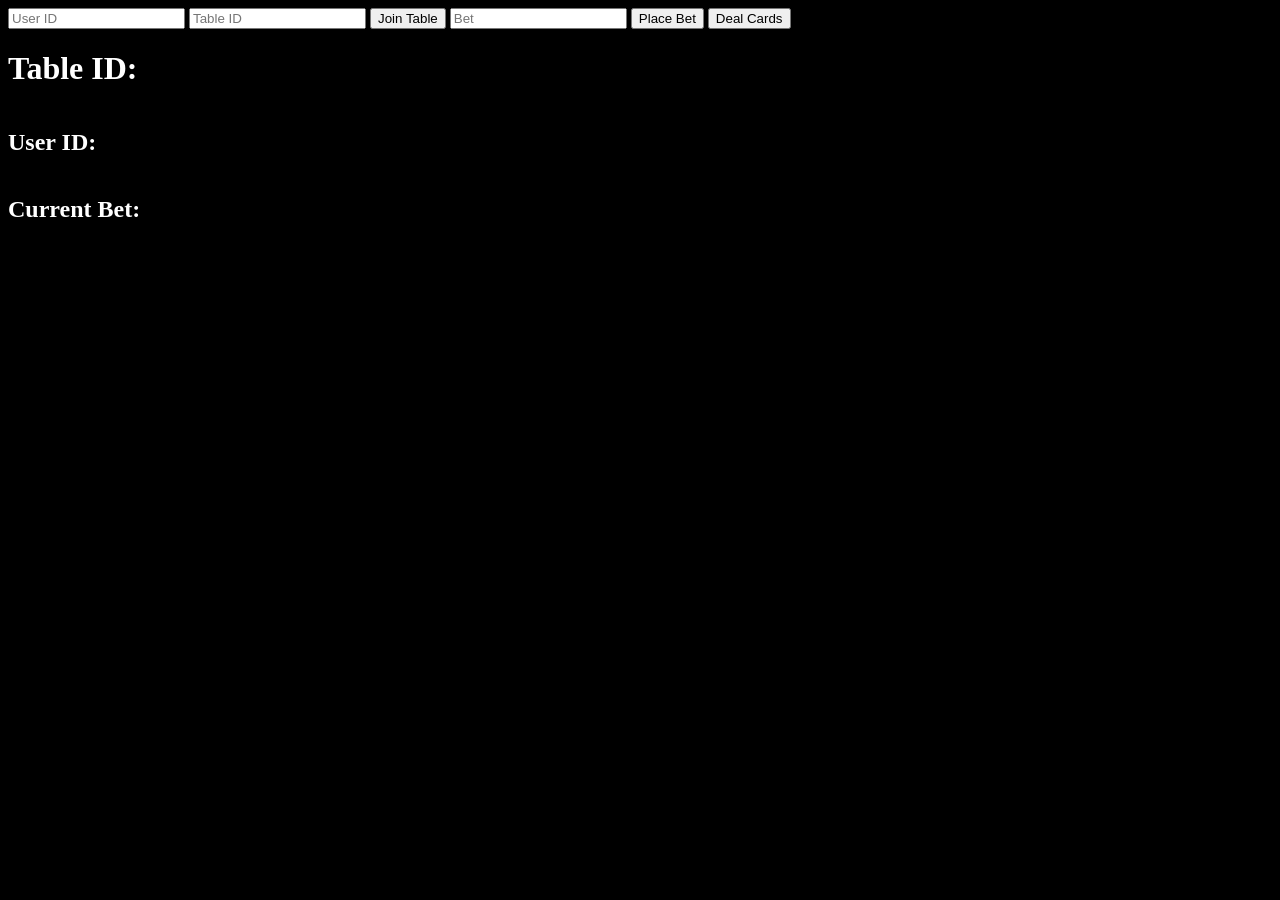
==== src/server/html/games/blackjack.html @ 9aaa8435 "Added card dealing functionality to blackjack" ====
<!DOCTYPE html>
<html>
    <head>
        <title>Blackjack</title>

        <script src="./common/cards.js" type="text/javascript"></script>

        <script>
            const submitData = async (path, data) => {
                try {
                    const res = await fetch(path, {
                        method: "POST",
                        body: JSON.stringify(data),
                        headers: {
                            "Content-type": "application/json",
                        },
                    });

                    const reader = res.body.getReader();

                    const rawData = [];
                    let { done, value } = await reader.read();

                    if(value != null) {
                        rawData.push(value);
                    }

                    // TODO: This is causing issues with reading forever
                    // while(!done) {
                    //     ({ done, value } = await reader.read());
                    //
                    //     if(value != null)
                    //         rawData.push(value);
                    // }

                    const parsedData = [];

                    for(let i = 0; i < rawData.length; i++) {
                        const chunkString = new TextDecoder().decode(rawData[i]);

                        parsedData.push(JSON.parse(chunkString));
                    }

                    return parsedData;
                } catch(err) {
                    console.error("Unable to fetch server data: ", err);
                }
            }

            const joinTable = async () => {
                const userID = document.getElementById("user-id-input").value;
                const tableID = document.getElementById("table-id-input").value;

                const data = {
                    userID: userID,
                    tableID: tableID,
                };

                const res = (await submitData("http://localhost:3000/routes/games/blackjack/join-table", data))[0];

                document.getElementById("table-id").innerText = res.tableID;
                document.getElementById("user-id").innerText = res.userID;
            }

            const placeBet = async () => {
                const userID = document.getElementById("user-id-input").value;
                const tableID = document.getElementById("table-id-input").value;
                const bet = document.getElementById("bet-value-input").value;

                const data = {
                    userID: userID,
                    tableID: tableID,
                    bet: bet,
                };

                const res = (await submitData("http://localhost:3000/routes/games/blackjack/bet", data))[0];

                document.getElementById("table-id").innerText = res.tableID;
                document.getElementById("user-id").innerText = res.userID;
                document.getElementById("bet-value").innerText = res.bet;
            }

            const dealCards = async () => {
                const userID = document.getElementById("user-id-input").value;
                const tableID = document.getElementById("table-id-input").value;

                const data = {
                    userID: userID,
                    tableID: tableID,
                };

                const res = (await submitData("http://localhost:3000/routes/games/blackjack/deal-cards", data))[0];

                const cards = parseCardIndexString(res.cards);

                document.getElementById("card-table").innerHTML = '';

                for(let i = 0; i < cards.length; i++) {
                    generateCardGraphic(cards[i]);
                }
            }
        </script>
    </head>

    <body style="background-color: black; color: white;">
        <input id="user-id-input" placeholder="User ID"/>
        <input id="table-id-input" placeholder="Table ID"/>
        <button onclick="joinTable()">Join Table</button>
        <input id="bet-value-input" placeholder="Bet" type="number"/>
        <button onclick="placeBet()">Place Bet</button>

        <button onclick="dealCards()">Deal Cards</button>

        <br/>

        <h1 style="display: inline-block;">Table ID:&nbsp;</h1><h1 id="table-id" style="display: inline-block;"></h1>
        <br/>
        <h2 style="display: inline-block;">User ID:&nbsp;</h2><h2 id="user-id" style="display: inline-block;"></h2>
        <br/>
        <h2 style="display: inline-block">Current Bet:&nbsp;</h2><h2 id="bet-value" style="display: inline-block;"></h2>

        <br/>
        <br/>
        <div id="card-table"></div>
    </body>
</html>
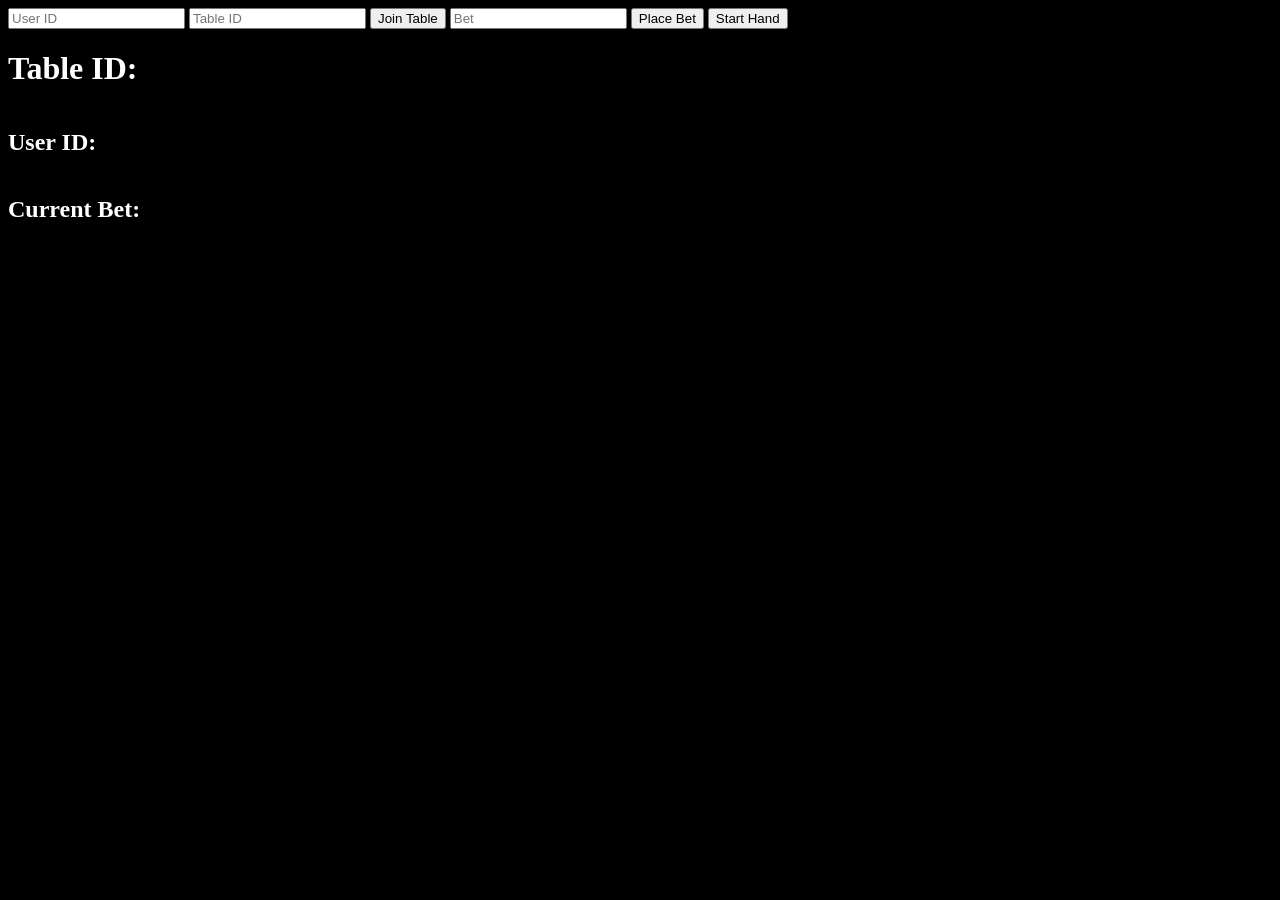
==== commit 33c2ad18: "Established first round logic for blackjack" ====
--- a/src/server/html/games/blackjack.html
+++ b/src/server/html/games/blackjack.html
@@ -80,7 +80,7 @@
                 document.getElementById("bet-value").innerText = res.bet;
             }
 
-            const dealCards = async () => {
+            const startHand = async () => {
                 const userID = document.getElementById("user-id-input").value;
                 const tableID = document.getElementById("table-id-input").value;
 
@@ -89,14 +89,29 @@
                     tableID: tableID,
                 };
 
-                const res = (await submitData("http://localhost:3000/routes/games/blackjack/deal-cards", data))[0];
+                const res = (await submitData("http://localhost:3000/routes/games/blackjack/start-hand", data))[0];
 
-                const cards = parseCardIndexString(res.cards);
+                const users = res.users.split(',');
+                const dealerCards = parseCardIndexString(res.dealerCards);
+                const userCards = parseCardIndexString(res.userCards);
 
-                document.getElementById("card-table").innerHTML = '';
+                document.getElementById("dealer-card-table").innerHTML = '';
+                document.getElementById("user-card-table").innerHTML = '';
 
-                for(let i = 0; i < cards.length; i++) {
-                    generateCardGraphic(cards[i]);
+                for(let i = 0; i < users.length; i++) {
+                    const newHand = document.createElement("div");
+                    newHand.id = "player-" + users[i] + "-cards";
+                    document.getElementById("user-card-table").appendChild(newHand);
+                }
+
+                generateCardGraphic(dealerCards[0], "dealer-card-table");
+
+                for(let i = 0; i < userCards.length; i += 2) {
+                    generateCardGraphic(userCards[i], "player-" + users[Math.floor(i/2)] + "-cards");
+                }
+
+                for(let i = 1; i < userCards.length; i += 2) {
+                    generateCardGraphic(userCards[i], "player-" + users[Math.floor(i/2)] + "-cards");
                 }
             }
         </script>
@@ -109,7 +124,7 @@
         <input id="bet-value-input" placeholder="Bet" type="number"/>
         <button onclick="placeBet()">Place Bet</button>
 
-        <button onclick="dealCards()">Deal Cards</button>
+        <button onclick="startHand()">Start Hand</button>
 
         <br/>
 
@@ -121,6 +136,7 @@
 
         <br/>
         <br/>
-        <div id="card-table"></div>
+        <div id="dealer-card-table"></div>
+        <div id="user-card-table"></div>
     </body>
 </html>
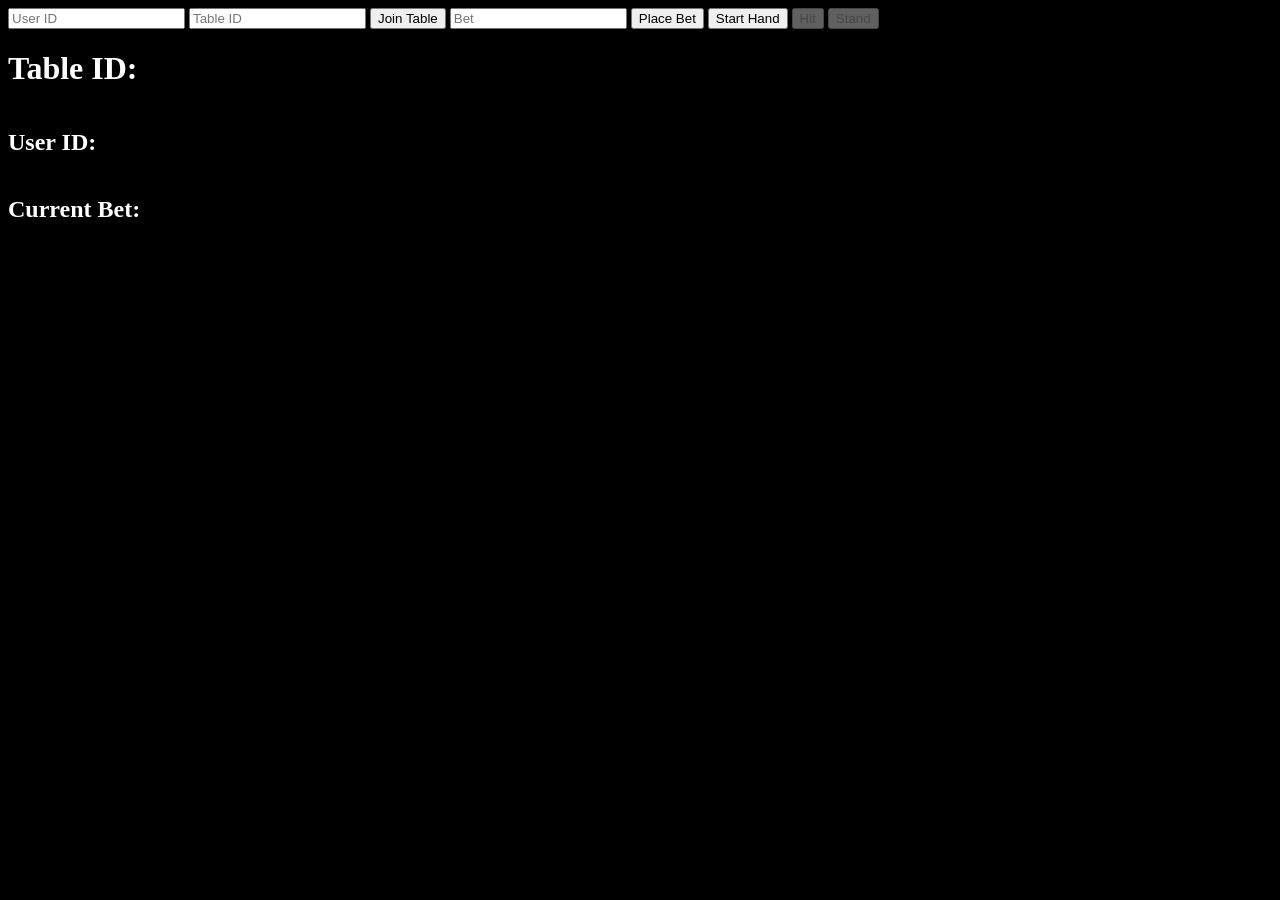
==== commit 64624377: "Abstracted blackjack into separate files" ====
--- a/src/server/html/games/blackjack.html
+++ b/src/server/html/games/blackjack.html
@@ -113,6 +113,17 @@
                 for(let i = 1; i < userCards.length; i += 2) {
                     generateCardGraphic(userCards[i], "player-" + users[Math.floor(i/2)] + "-cards");
                 }
+
+                document.getElementById("hit-button").disabled = false;
+                document.getElementById("stand-button").disabled = false;
+            }
+
+            const hit = async () => {
+
+            }
+
+            const stand = async () => {
+
             }
         </script>
     </head>
@@ -125,6 +136,9 @@
         <button onclick="placeBet()">Place Bet</button>
 
         <button onclick="startHand()">Start Hand</button>
+
+        <button disabled id="hit-button" onclick="hit()">Hit</button>
+        <button disabled id="stand-button" onclick="stand()">Stand</button>
 
         <br/>
 
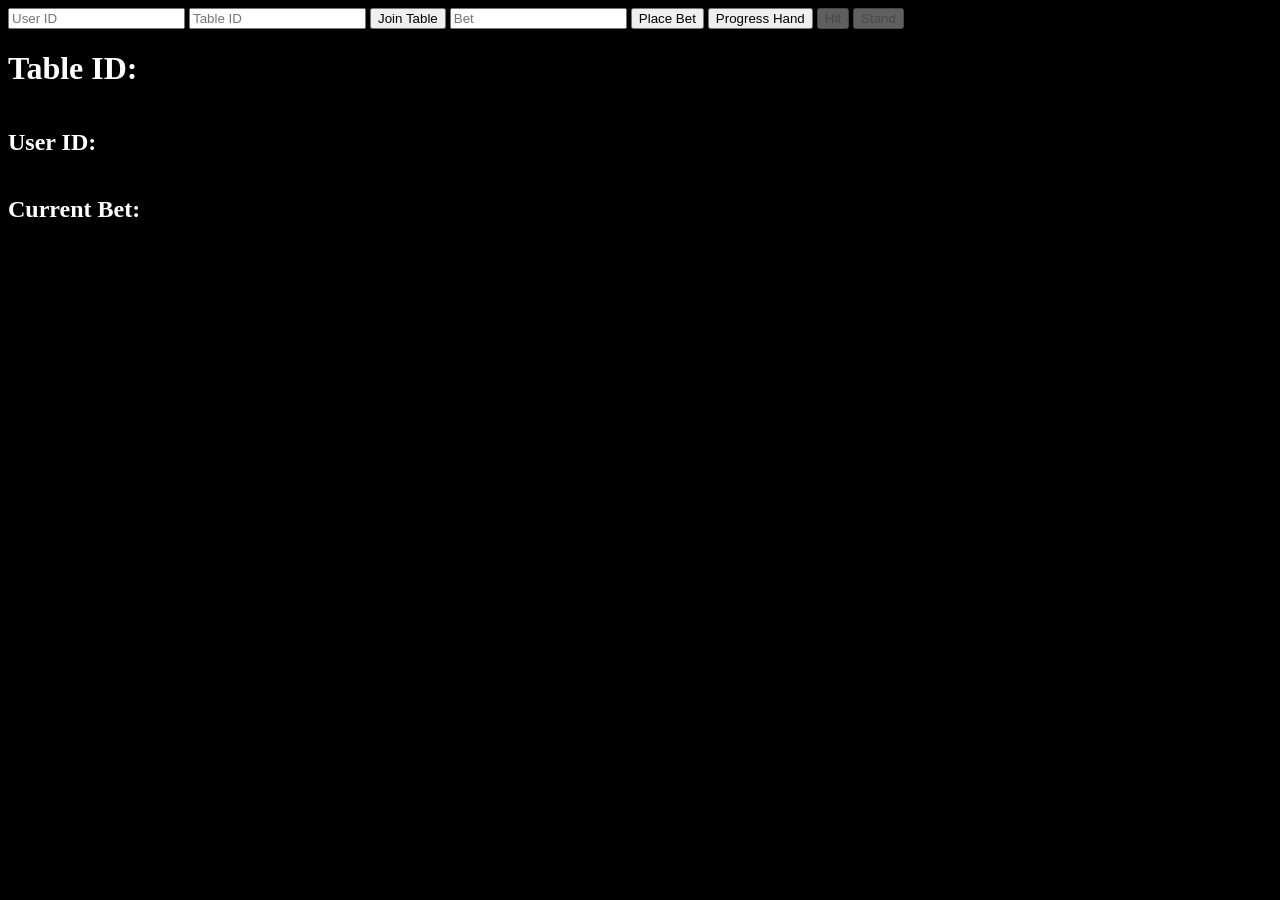
==== commit 0136687e: "Blackjack is somewhat playable" ====
--- a/src/server/html/games/blackjack.html
+++ b/src/server/html/games/blackjack.html
@@ -80,20 +80,11 @@
                 document.getElementById("bet-value").innerText = res.bet;
             }
 
-            const startHand = async () => {
-                const userID = document.getElementById("user-id-input").value;
-                const tableID = document.getElementById("table-id-input").value;
-
-                const data = {
-                    userID: userID,
-                    tableID: tableID,
-                };
-
-                const res = (await submitData("http://localhost:3000/routes/games/blackjack/start-hand", data))[0];
-
-                const users = res.users.split(',');
-                const dealerCards = parseCardIndexString(res.dealerCards);
-                const userCards = parseCardIndexString(res.userCards);
+            const redealCards = data => {
+                const users = data.users.split(',');
+                const dealerCards = parseCardIndexString(data.dealerCards);
+                const userCards = parseCardIndexString(data.userCards);
+                const userCardCounts = data.userCardCounts.split(',');
 
                 document.getElementById("dealer-card-table").innerHTML = '';
                 document.getElementById("user-card-table").innerHTML = '';
@@ -104,26 +95,69 @@
                     document.getElementById("user-card-table").appendChild(newHand);
                 }
 
-                generateCardGraphic(dealerCards[0], "dealer-card-table");
-
-                for(let i = 0; i < userCards.length; i += 2) {
-                    generateCardGraphic(userCards[i], "player-" + users[Math.floor(i/2)] + "-cards");
+                for(let i = 0; i < dealerCards.length; i++) {
+                    generateCardGraphic(dealerCards[i], "dealer-card-table");
                 }
 
-                for(let i = 1; i < userCards.length; i += 2) {
-                    generateCardGraphic(userCards[i], "player-" + users[Math.floor(i/2)] + "-cards");
+                let k = 0;
+                for(let i = 0; i < users.length; i++) {
+                    for(let j = 0; j < userCardCounts[i]; j++) {
+                        generateCardGraphic(userCards[k], "player-" + users[i] + "-cards");
+
+                        k++;
+                    }
                 }
+            }
+
+            const progressHand = async () => {
+                const userID = document.getElementById("user-id-input").value;
+                const tableID = document.getElementById("table-id-input").value;
+
+                const data = {
+                    userID: userID,
+                    tableID: tableID,
+                };
+
+                const res = (await submitData("http://localhost:3000/routes/games/blackjack/progress-hand", data))[0];
+
+                console.log(res);
+
+                redealCards(res);
 
                 document.getElementById("hit-button").disabled = false;
                 document.getElementById("stand-button").disabled = false;
             }
 
             const hit = async () => {
+                const userID = document.getElementById("user-id-input").value;
+                const tableID = document.getElementById("table-id-input").value;
 
+                const data = {
+                    userID: userID,
+                    tableID: tableID,
+                };
+
+                const res = (await submitData("http://localhost:3000/routes/games/blackjack/hit", data))[0];
+
+                console.log(res);
+
+                redealCards(res);
             }
 
             const stand = async () => {
+                const userID = document.getElementById("user-id-input").value;
+                const tableID = document.getElementById("table-id-input").value;
 
+                const data = {
+                    userID: userID,
+                    tableID: tableID,
+                };
+
+                const res = (await submitData("http://localhost:3000/routes/games/blackjack/stand", data))[0];
+
+                console.log(res);
+
+                redealCards(res);
             }
         </script>
     </head>
@@ -135,7 +169,7 @@
         <input id="bet-value-input" placeholder="Bet" type="number"/>
         <button onclick="placeBet()">Place Bet</button>
 
-        <button onclick="startHand()">Start Hand</button>
+        <button onclick="progressHand()">Progress Hand</button>
 
         <button disabled id="hit-button" onclick="hit()">Hit</button>
         <button disabled id="stand-button" onclick="stand()">Stand</button>
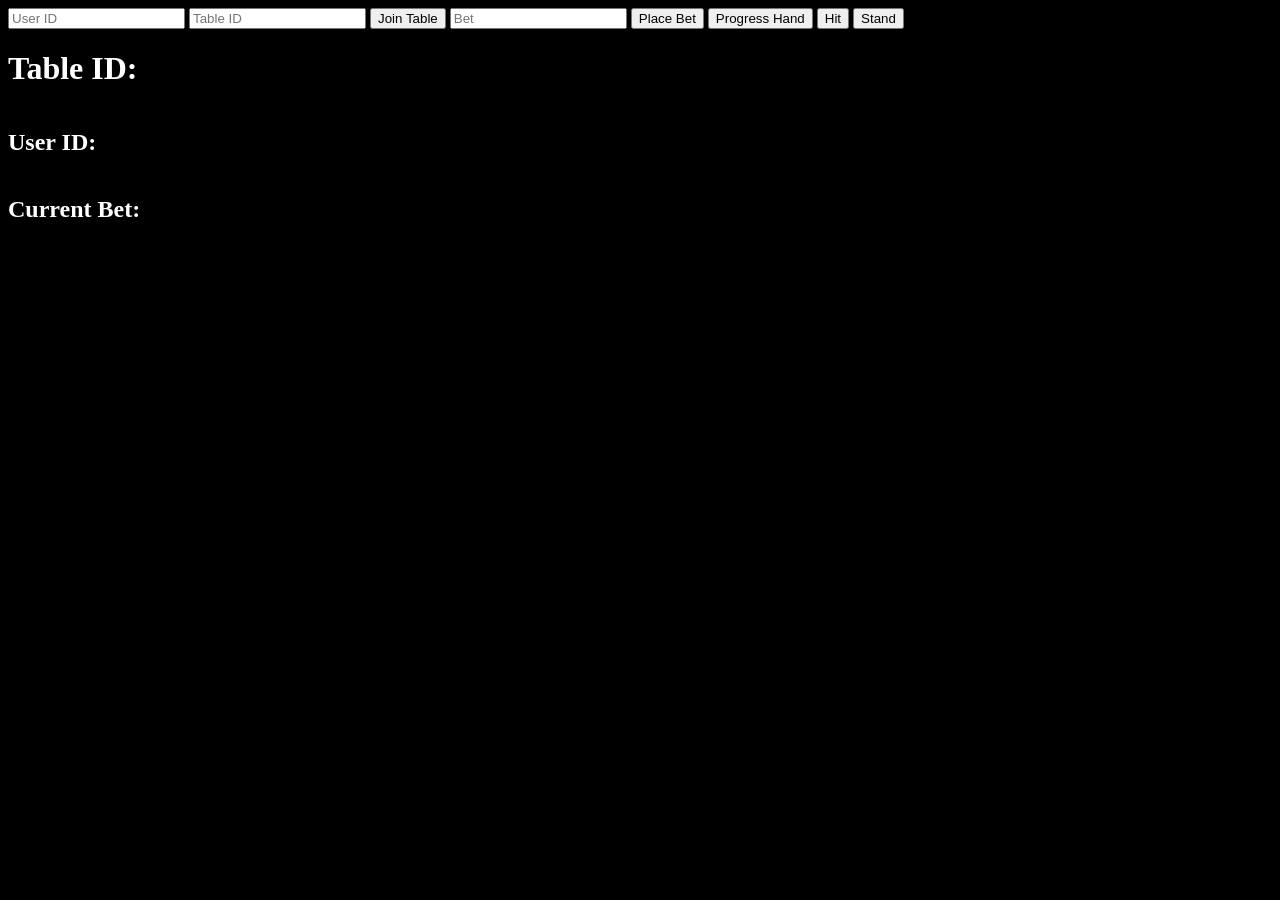
==== commit 96b76fb0: "Updated blackjack to use new JSON API" ====
--- a/src/server/html/games/blackjack.html
+++ b/src/server/html/games/blackjack.html
@@ -1,190 +1,192 @@
 <!DOCTYPE html>
 <html>
-    <head>
-        <title>Blackjack</title>
 
-        <script src="./common/cards.js" type="text/javascript"></script>
+<head>
+    <title>Blackjack</title>
 
-        <script>
-            const submitData = async (path, data) => {
-                try {
-                    const res = await fetch(path, {
-                        method: "POST",
-                        body: JSON.stringify(data),
-                        headers: {
-                            "Content-type": "application/json",
-                        },
-                    });
+    <script src="./common/cards.js" type="text/javascript"></script>
 
-                    const reader = res.body.getReader();
+    <script>
+        const submitData = async (path, data) => {
+            try {
+                const res = await fetch(path, {
+                    method: "POST",
+                    body: JSON.stringify(data),
+                    headers: {
+                        "Content-type": "application/json",
+                    },
+                });
 
-                    const rawData = [];
-                    let { done, value } = await reader.read();
+                const reader = res.body.getReader();
 
-                    if(value != null) {
-                        rawData.push(value);
-                    }
+                const rawData = [];
+                let {done, value} = await reader.read();
 
-                    // TODO: This is causing issues with reading forever
-                    // while(!done) {
-                    //     ({ done, value } = await reader.read());
-                    //
-                    //     if(value != null)
-                    //         rawData.push(value);
-                    // }
+                if (value != null) {
+                    rawData.push(value);
+                }
 
-                    const parsedData = [];
+                // TODO: This is causing issues with reading forever
+                // while(!done) {
+                //     ({ done, value } = await reader.read());
+                //
+                //     if(value != null)
+                //         rawData.push(value);
+                // }
 
-                    for(let i = 0; i < rawData.length; i++) {
-                        const chunkString = new TextDecoder().decode(rawData[i]);
+                const parsedData = [];
 
-                        parsedData.push(JSON.parse(chunkString));
-                    }
+                for (let i = 0; i < rawData.length; i++) {
+                    const chunkString = new TextDecoder().decode(rawData[i]);
 
-                    return parsedData;
-                } catch(err) {
-                    console.error("Unable to fetch server data: ", err);
+                    parsedData.push(JSON.parse(chunkString));
+                }
+
+                return parsedData;
+            } catch (err) {
+                console.error("Unable to fetch server data: ", err);
+            }
+        }
+
+        const joinTable = async () => {
+            const userID = document.getElementById("user-id-input").value;
+            const tableID = document.getElementById("table-id-input").value;
+
+            const data = {
+                userID: userID,
+                tableID: tableID,
+            };
+
+            const res = (await submitData("http://localhost:3000/routes/games/blackjack/join-table", data))[0];
+
+            document.getElementById("table-id").innerText = res.tableID;
+            document.getElementById("user-id").innerText = res.userID;
+        }
+
+        const placeBet = async () => {
+            const userID = document.getElementById("user-id-input").value;
+            const tableID = document.getElementById("table-id-input").value;
+            const bet = document.getElementById("bet-value-input").value;
+
+            const data = {
+                userID: userID,
+                tableID: tableID,
+                bet: Number(bet),
+            };
+
+            const res = (await submitData("http://localhost:3000/routes/games/blackjack/bet", data))[0];
+
+            document.getElementById("table-id").innerText = res.tableID;
+            document.getElementById("user-id").innerText = res.userID;
+            document.getElementById("bet-value").innerText = res.bet;
+        }
+
+        const redealCards = data => {
+            const users = data.users;
+            const dealerCards = data.dealerCards;
+
+            document.getElementById("dealer-card-table").innerHTML = '';
+            document.getElementById("user-card-table").innerHTML = '';
+
+            for (let i = 0; i < users.length; i++) {
+                const newHandLabel = document.createElement("div");
+
+                newHandLabel.innerText = users[i].id + "'s Hand:";
+
+                document.getElementById("user-card-table").appendChild(newHandLabel);
+
+                const newHand = document.createElement("div");
+
+                newHand.id = "player-" + users[i].id + "-cards";
+
+                document.getElementById("user-card-table").appendChild(newHand);
+            }
+
+            for (let i = 0; i < dealerCards.length; i++) {
+                generateCardGraphic(dealerCards[i], "dealer-card-table");
+            }
+
+            let k = 0;
+            for (let i = 0; i < users.length; i++) {
+                for (let j = 0; j < users[i].hand.length; j++) {
+                    generateCardGraphic(users[i].hand[j], "player-" + users[i].id + "-cards");
+
+                    k++;
                 }
             }
+        }
 
-            const joinTable = async () => {
-                const userID = document.getElementById("user-id-input").value;
-                const tableID = document.getElementById("table-id-input").value;
+        const progressHand = async () => {
+            const userID = document.getElementById("user-id-input").value;
+            const tableID = document.getElementById("table-id-input").value;
 
-                const data = {
-                    userID: userID,
-                    tableID: tableID,
-                };
+            const data = {
+                userID: userID,
+                tableID: tableID,
+            };
 
-                const res = (await submitData("http://localhost:3000/routes/games/blackjack/join-table", data))[0];
+            const res = (await submitData("http://localhost:3000/routes/games/blackjack/progress-hand", data))[0];
 
-                document.getElementById("table-id").innerText = res.tableID;
-                document.getElementById("user-id").innerText = res.userID;
-            }
+            redealCards(res);
+        }
 
-            const placeBet = async () => {
-                const userID = document.getElementById("user-id-input").value;
-                const tableID = document.getElementById("table-id-input").value;
-                const bet = document.getElementById("bet-value-input").value;
+        const hit = async () => {
+            const userID = document.getElementById("user-id-input").value;
+            const tableID = document.getElementById("table-id-input").value;
 
-                const data = {
-                    userID: userID,
-                    tableID: tableID,
-                    bet: bet,
-                };
+            const data = {
+                userID: userID,
+                tableID: tableID,
+            };
 
-                const res = (await submitData("http://localhost:3000/routes/games/blackjack/bet", data))[0];
+            const res = (await submitData("http://localhost:3000/routes/games/blackjack/hit", data))[0];
 
-                document.getElementById("table-id").innerText = res.tableID;
-                document.getElementById("user-id").innerText = res.userID;
-                document.getElementById("bet-value").innerText = res.bet;
-            }
+            redealCards(res);
+        }
 
-            const redealCards = data => {
-                const users = data.users.split(',');
-                const dealerCards = parseCardIndexString(data.dealerCards);
-                const userCards = parseCardIndexString(data.userCards);
-                const userCardCounts = data.userCardCounts.split(',');
+        const stand = async () => {
+            const userID = document.getElementById("user-id-input").value;
+            const tableID = document.getElementById("table-id-input").value;
 
-                document.getElementById("dealer-card-table").innerHTML = '';
-                document.getElementById("user-card-table").innerHTML = '';
+            const data = {
+                userID: userID,
+                tableID: tableID,
+            };
 
-                for(let i = 0; i < users.length; i++) {
-                    const newHand = document.createElement("div");
-                    newHand.id = "player-" + users[i] + "-cards";
-                    document.getElementById("user-card-table").appendChild(newHand);
-                }
+            const res = (await submitData("http://localhost:3000/routes/games/blackjack/stand", data))[0];
 
-                for(let i = 0; i < dealerCards.length; i++) {
-                    generateCardGraphic(dealerCards[i], "dealer-card-table");
-                }
+            redealCards(res);
+        }
+    </script>
+</head>
 
-                let k = 0;
-                for(let i = 0; i < users.length; i++) {
-                    for(let j = 0; j < userCardCounts[i]; j++) {
-                        generateCardGraphic(userCards[k], "player-" + users[i] + "-cards");
+<body style="background-color: black; color: white;">
+    <input id="user-id-input" placeholder="User ID" />
+    <input id="table-id-input" placeholder="Table ID" />
+    <button onclick="joinTable()">Join Table</button>
+    <input id="bet-value-input" placeholder="Bet" type="number" />
+    <button onclick="placeBet()">Place Bet</button>
 
-                        k++;
-                    }
-                }
-            }
+    <button onclick="progressHand()">Progress Hand</button>
 
-            const progressHand = async () => {
-                const userID = document.getElementById("user-id-input").value;
-                const tableID = document.getElementById("table-id-input").value;
+    <button id="hit-button" onclick="hit()">Hit</button>
+    <button id="stand-button" onclick="stand()">Stand</button>
 
-                const data = {
-                    userID: userID,
-                    tableID: tableID,
-                };
+    <br />
 
-                const res = (await submitData("http://localhost:3000/routes/games/blackjack/progress-hand", data))[0];
+    <h1 style="display: inline-block;">Table ID:&nbsp;</h1>
+    <h1 id="table-id" style="display: inline-block;"></h1>
+    <br />
+    <h2 style="display: inline-block;">User ID:&nbsp;</h2>
+    <h2 id="user-id" style="display: inline-block;"></h2>
+    <br />
+    <h2 style="display: inline-block">Current Bet:&nbsp;</h2>
+    <h2 id="bet-value" style="display: inline-block;"></h2>
 
-                console.log(res);
+    <br />
+    <br />
+    <div id="dealer-card-table"></div>
+    <div id="user-card-table"></div>
+</body>
 
-                redealCards(res);
-
-                document.getElementById("hit-button").disabled = false;
-                document.getElementById("stand-button").disabled = false;
-            }
-
-            const hit = async () => {
-                const userID = document.getElementById("user-id-input").value;
-                const tableID = document.getElementById("table-id-input").value;
-
-                const data = {
-                    userID: userID,
-                    tableID: tableID,
-                };
-
-                const res = (await submitData("http://localhost:3000/routes/games/blackjack/hit", data))[0];
-
-                console.log(res);
-
-                redealCards(res);
-            }
-
-            const stand = async () => {
-                const userID = document.getElementById("user-id-input").value;
-                const tableID = document.getElementById("table-id-input").value;
-
-                const data = {
-                    userID: userID,
-                    tableID: tableID,
-                };
-
-                const res = (await submitData("http://localhost:3000/routes/games/blackjack/stand", data))[0];
-
-                console.log(res);
-
-                redealCards(res);
-            }
-        </script>
-    </head>
-
-    <body style="background-color: black; color: white;">
-        <input id="user-id-input" placeholder="User ID"/>
-        <input id="table-id-input" placeholder="Table ID"/>
-        <button onclick="joinTable()">Join Table</button>
-        <input id="bet-value-input" placeholder="Bet" type="number"/>
-        <button onclick="placeBet()">Place Bet</button>
-
-        <button onclick="progressHand()">Progress Hand</button>
-
-        <button disabled id="hit-button" onclick="hit()">Hit</button>
-        <button disabled id="stand-button" onclick="stand()">Stand</button>
-
-        <br/>
-
-        <h1 style="display: inline-block;">Table ID:&nbsp;</h1><h1 id="table-id" style="display: inline-block;"></h1>
-        <br/>
-        <h2 style="display: inline-block;">User ID:&nbsp;</h2><h2 id="user-id" style="display: inline-block;"></h2>
-        <br/>
-        <h2 style="display: inline-block">Current Bet:&nbsp;</h2><h2 id="bet-value" style="display: inline-block;"></h2>
-
-        <br/>
-        <br/>
-        <div id="dealer-card-table"></div>
-        <div id="user-card-table"></div>
-    </body>
 </html>
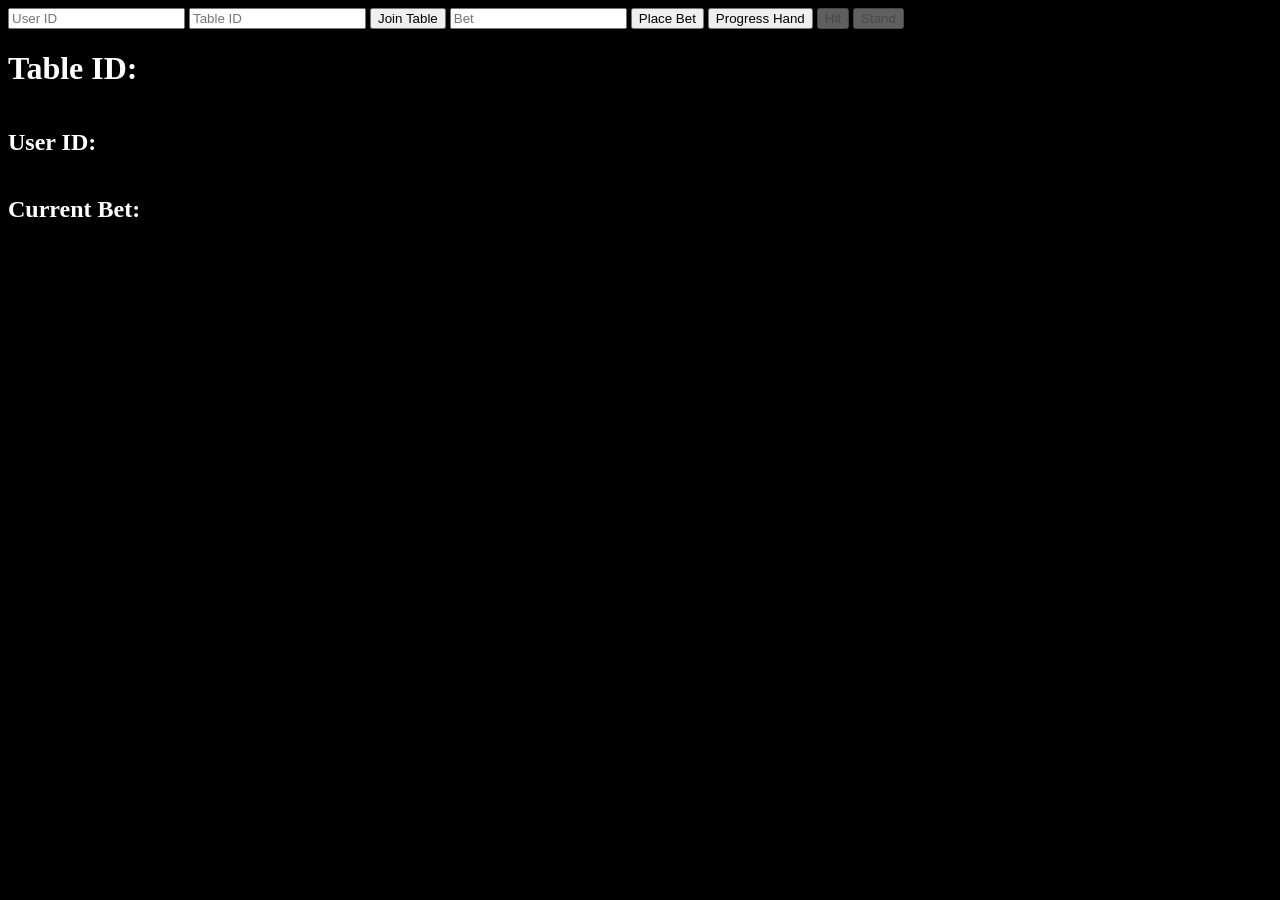
==== commit ec1a47ff: "Real time updates to blackjack" ====
--- a/src/server/html/games/blackjack.html
+++ b/src/server/html/games/blackjack.html
@@ -61,6 +61,8 @@
 
             document.getElementById("table-id").innerText = res.tableID;
             document.getElementById("user-id").innerText = res.userID;
+
+            statusCheck();
         }
 
         const placeBet = async () => {
@@ -156,6 +158,29 @@
             const res = (await submitData("http://localhost:3000/routes/games/blackjack/stand", data))[0];
 
             redealCards(res);
+        }
+
+        const statusCheck = () => {
+            setInterval(async function () {
+                const userID = document.getElementById("user-id-input").value;
+                const tableID = document.getElementById("table-id-input").value;
+
+                const data = {
+                    tableID: tableID,
+                };
+
+                const res = (await submitData("http://localhost:3000/routes/games/blackjack/check-status", data))[0];
+
+                redealCards(res);
+
+                if (res.activeUser.id == userID) {
+                    document.getElementById("hit-button").disabled = false;
+                    document.getElementById("stand-button").disabled = false;
+                } else {
+                    document.getElementById("hit-button").disabled = true;
+                    document.getElementById("stand-button").disabled = true;
+                }
+            }, 100);
         }
     </script>
 </head>
@@ -169,8 +194,8 @@
 
     <button onclick="progressHand()">Progress Hand</button>
 
-    <button id="hit-button" onclick="hit()">Hit</button>
-    <button id="stand-button" onclick="stand()">Stand</button>
+    <button disabled id="hit-button" onclick="hit()">Hit</button>
+    <button disabled id="stand-button" onclick="stand()">Stand</button>
 
     <br />
 
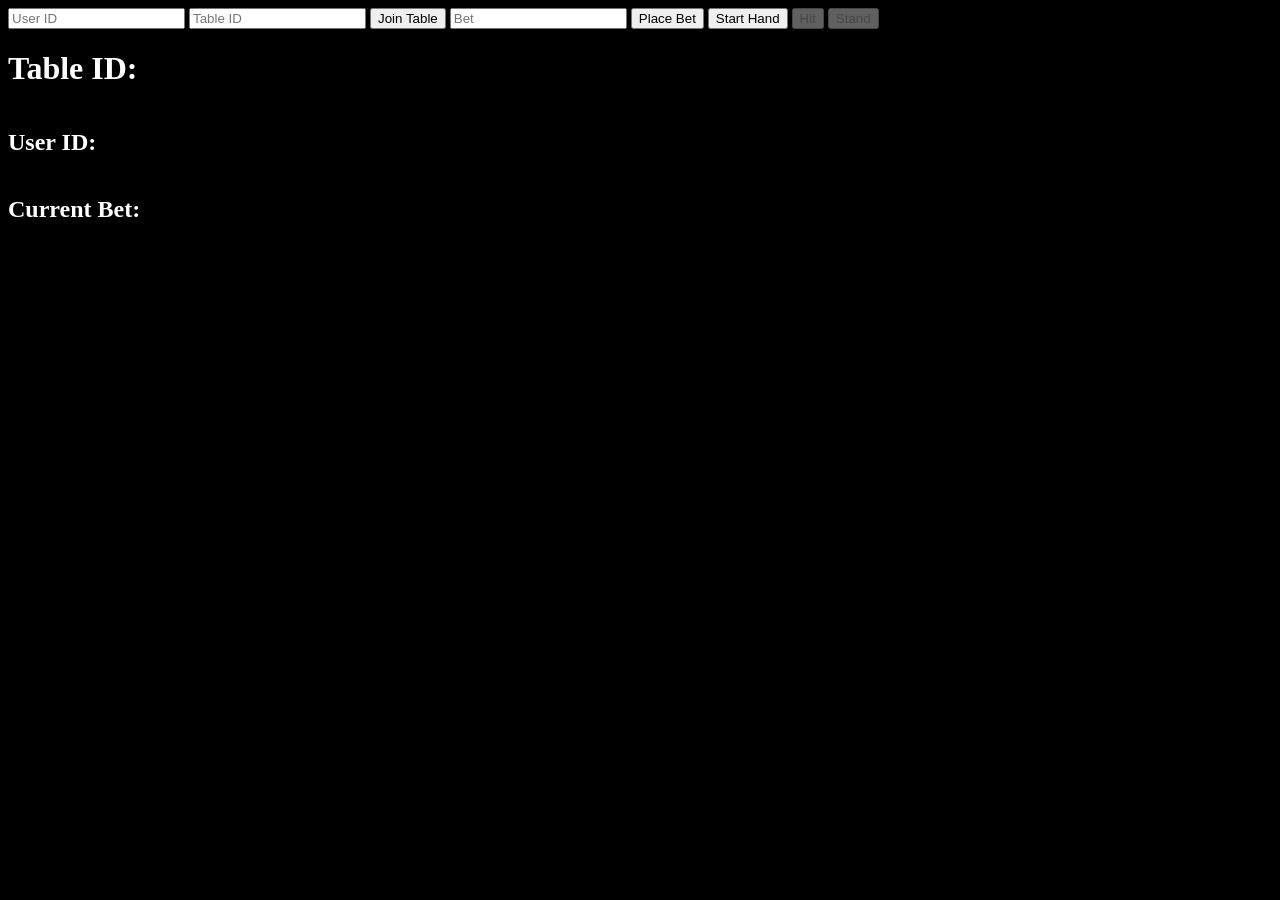
==== commit 5f9c84cd: "Made blackjack automatic and fixed a memory leak" ====
--- a/src/server/html/games/blackjack.html
+++ b/src/server/html/games/blackjack.html
@@ -171,6 +171,13 @@
 
                 const res = (await submitData("http://localhost:3000/routes/games/blackjack/check-status", data))[0];
 
+                const progressHandButton = document.getElementById("progress-hand");
+                if (res.handEnded) {
+                    progressHandButton.innerText = "End Hand";
+                } else {
+                    progressHandButton.innerText = "Start Hand";
+                }
+
                 redealCards(res);
 
                 if (res.activeUser.id == userID) {
@@ -180,7 +187,7 @@
                     document.getElementById("hit-button").disabled = true;
                     document.getElementById("stand-button").disabled = true;
                 }
-            }, 100);
+            }, 1000);
         }
     </script>
 </head>
@@ -192,7 +199,7 @@
     <input id="bet-value-input" placeholder="Bet" type="number" />
     <button onclick="placeBet()">Place Bet</button>
 
-    <button onclick="progressHand()">Progress Hand</button>
+    <button id="progress-hand" onclick="progressHand()">Start Hand</button>
 
     <button disabled id="hit-button" onclick="hit()">Hit</button>
     <button disabled id="stand-button" onclick="stand()">Stand</button>
